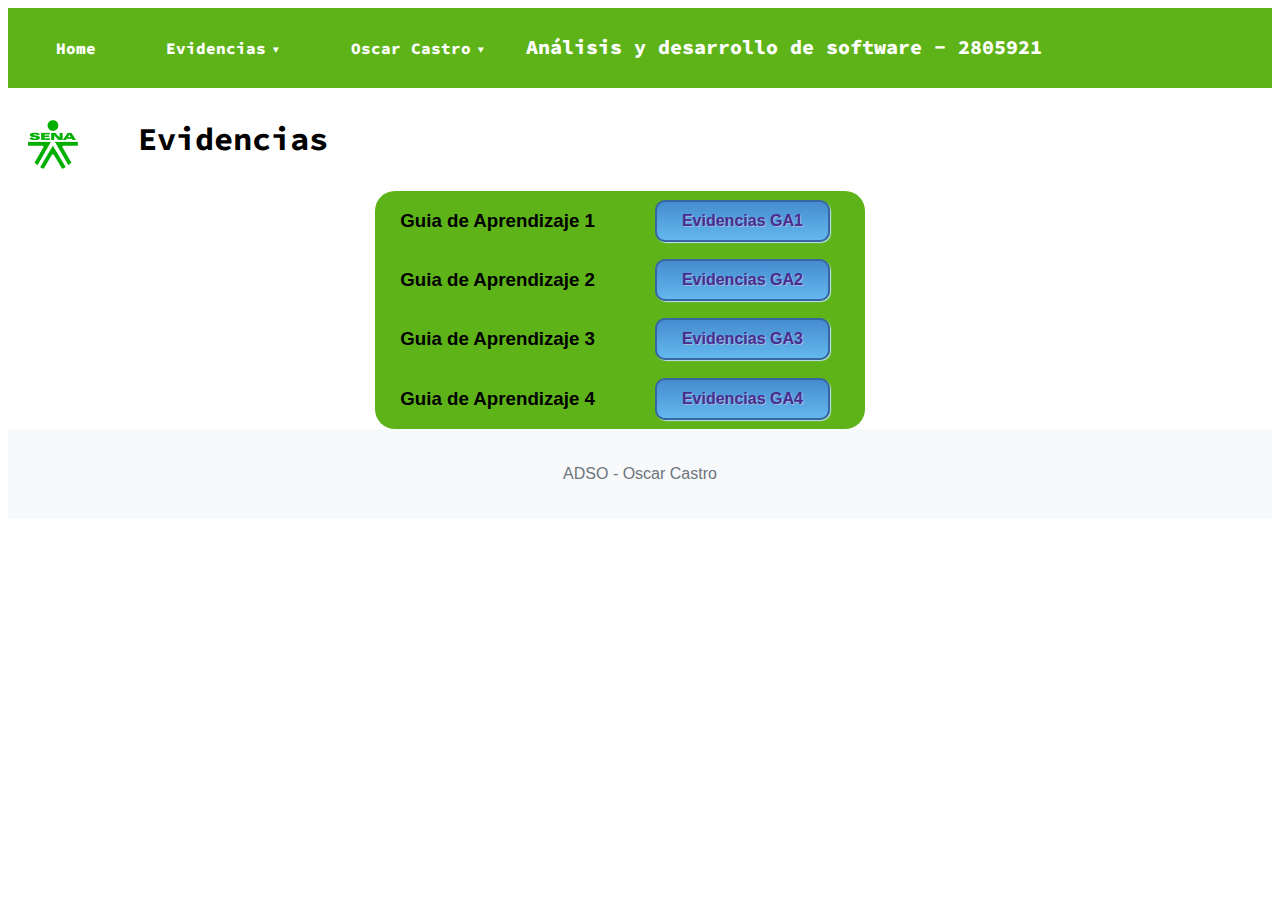
==== evidencias.html @ 005f6fc5 "creando estrctura inicial de internas de Ga3" ====
<!DOCTYPE html>
<html lang="es">
  <head>
    <link rel="icon" href="./img/favicon.png" type="image/x-icon">
    <meta charset="UTF-8" />
    <meta name="viewport" content="width=, initial-scale=1.0" />
    <title>ADSO - OSCAR CASTRO</title>
    <link rel="stylesheet" href="./css/evidencias.css">
  </head>
  <body>
    <nav id='menu'>
      <input type='checkbox' id='responsive-menu' onclick='actualizarMenu()'><label></label>
      <ul>
        <li><a href='/evidenciasADSO'>Home
        </a></li>
        <li><a class='dropdown-arrow' href='./evidencias.html'>Evidencias</a>
          <ul class='sub-menus'>
            <li><a href='./evidencias/ga1.html'>GA1</a></li>
            <li><a href='./evidencias/ga2.html'>GA2</a></li>
            <li><a href='./evidencias/ga3.html'>GA3</a></li>
            <li><a href='./evidencias/ga4.html'>GA4</a></li>
          </ul>
        </li>
        <li><a class='dropdown-arrow'>Oscar Castro</a>
          <ul class='sub-menus'>
            <li><a href='https://github.com/ocastrobeltran'>GitHub</a></li>
            <li><a href='https://www.linkedin.com/in/oscar-david-castro-beltran-550699264/'>LinkedIn</a></li>
          </ul>
        </li>
        <li class="adsoHeader">Análisis y desarrollo de software - 2805921</li>
      </ul>
    </nav>
    <header id="headerTop" class="headerTop">
      <img
        src="./img/logoSena.png"
        alt="Logo de la página"
        class="logoSena"
      />
    <div>
      <h1 class="ADSO">Evidencias</h1>
    </div>
    </header>
    <section class="contenedorGA">
        <div id="gridGAs">
            <div id="div1">
                <h3>Guia de Aprendizaje 1</h3>
            </div>
            <div id="div2"><a href="./evidencias/ga1.html">
                <button class="botonGA" >Evidencias GA1</button>
            </a></div>
            <div id="div3">
                <h3>Guia de Aprendizaje 2</h3>
            </div>
            <div id="div4"><a href="./evidencias/ga2.html">
                <button class="botonGA" >Evidencias GA2</button>
            </a></div>
            <div id="div5">
                <h3>Guia de Aprendizaje 3</h3>
            </div>
            <div id="div6"><a href="./evidencias/ga3.html">
                <button class="botonGA" >Evidencias GA3</button>
            </a></div>
            <div id="div7">
                <h3>Guia de Aprendizaje 4</h3>
            </div>
            <div id="div8"><a href="./evidencias/ga4.html">
                <button class="botonGA" >Evidencias GA4</button>
            </a></div>
        </div>        
    </section>
    <footer id="footerBottom" class="footerBottom">
      <p>ADSO - Oscar Castro</p>

    <script src="./scripts/evidencias.js"></script>
  </body>
</html>
---- css/evidencias.css ----
@import url('https://fonts.googleapis.com/css2?family=Source+Code+Pro&display=swap');

body {
    font-family: 'Archivo', sans-serif;
}

.headerTop {
    display: flex;
    align-items: center;
    padding: 10px;
    background-color: white;
}

.logoSena {
    float: left;
    margin-right: 10px;
    margin-left: 10px;
    width: 50px;
    padding-top: 10px;

}

.ADSO {
    padding-left: 50px;
    font-family: 'Source Code Pro', monospace;
}

.footerBottom {
    margin-top: auto;
    text-align: center;
    background-color: #f8f9fa;
    padding: 20px 0;
    color: #6c757d;
}

#menu {
    background: #5EB319;
    height: 80px;
    padding-left: 18px;
    border-radius: 0px;
    font-family: 'source code pro', monospace;
    font-weight: 800;
}

.adsoHeader {
    font-size: 20px;
    color: white;
}

#menu ul,
#menu li {
    margin: 0 auto;
    padding: 0;
    list-style: none
}

#menu ul {
    width: 100%;
    text-align: left;
}

#menu li {
    display: inline-block;
    position: relative;
}

#menu a {
    display: block;
    line-height: 80px;
    padding: 0 30px;
    text-decoration: none;
    color: #FFFFFF;
    font-size: 16px;
}

#menu a.dropdown-arrow:after {
    content: "\25BE";
    margin-left: 5px;
}

#menu li a:hover {
    color: #0099CC;
    background: #F2F2F2;
}

#menu input {
    display: none;
    margin: 0;
    padding: 0;
    height: 80px;
    width: 100%;
    opacity: 0;
    cursor: pointer
}

#menu label {
    display: none;
    line-height: 80px;
    text-align: center;
    position: absolute;
    left: 35px
}

#menu label:before {
    font-size: 1.6em;
    color: #FFFFFF;
    content: "\2261";
    margin-left: 20px;
}

#menu ul.sub-menus {
    height: auto;
    overflow: hidden;
    width: 170px;
    background: #444444;
    position: absolute;
    z-index: 99;
    display: none;
}

#menu ul.sub-menus li {
    display: block;
    text-align: left;
    width: 100%;
}

#menu ul.sub-menus a {
    color: #FFFFFF;
    font-size: 16px;
}

#menu li:hover ul.sub-menus {
    display: block
}

#menu ul.sub-menus a:hover {
    background: #F2F2F2;
    color: #444444;
}

@media screen and (max-width: 800px) {
    #bannerPrincipal {
        flex-direction: column;
        padding: 20px;
    }

    .headerTop {
        flex-direction: column;
        padding: 20px;
    }

    .logoSena {
        float: none;
        margin-bottom: 10px;
    }

    .ADSO {
        padding-left: 0;
    }

    .areaBotones,
    .areaEjercicio,
    .contenedorImagenes,
    .contenedorBotones {
        flex-direction: column;
        padding: 20px;
    }

    .textoEjercicio {
        font-size: 16px;
    }

    .footerBottom {
        padding: 10px;
    }

    #menu {
        position: relative
    }

    #menu ul {
        background: #444444;
        position: absolute;
        top: 100%;
        right: 0;
        left: 0;
        z-index: 3;
        height: auto;
        display: none;
        text-align: left;
    }

    #menu ul.sub-menus {
        width: 100%;
        position: static;
    }

    #menu ul.sub-menus a {
        padding-left: 30px;
    }

    #menu li {
        display: block;
        float: none;
        width: auto;
    }

    #menu input,
    #menu label {
        position: absolute;
        top: 0;
        left: 0;
        display: block
    }

    #menu input {
        z-index: 4
    }

    #menu input:checked+label {
        color: #FFFFFF
    }

    #menu input:checked+label:before {
        content: "\00d7"
    }

    #menu input:checked~ul {
        display: block
    }
}

#gridGAs {
	display: grid;
    align-items: center;
	grid-template-rows: repeat(4, 1fr);
	grid-template-columns: repeat(2,1fr);
	gap: 0;
	width: 40%;
    height: 60%;
    background-color: #5EB319;
    border-radius: 20px;
}
#div1 {
	grid-area: 1 / 1 / 2 / 2;
    display: flex;
    align-content: center;
    justify-content: center;
}
#div2 {
	grid-area: 1/2/2/3;
    display: flex;
    align-content: center;
    justify-content: center;
}
#div3 {
	grid-area: 2/1/3/2;
    display: flex;
    align-content: center;
    justify-content: center;
}
#div4 {
	grid-area: 2/2/3/3;
    display: flex;
    align-content: center;
    justify-content: center;
}
#div5 {
	grid-area: 3/1/4/2;
    display: flex;
    align-content: center;
    justify-content: center;
}
#div6 {
	grid-area: 3/2/4/3;
    display: flex;
    align-content: center;
    justify-content: center;
}
#div7 {
	grid-area: 4/1/5/2;
    display: flex;
    align-content: center;
    justify-content: center;
}
#div8 {
	grid-area: 4/2/5/3;
    display: flex;
    align-content: center;
    justify-content: center;
}

.botonGA {
    font-family: helvetica;
    font-weight: bold;
    color: #4A2C8F !important;
    font-size: 16px;
    text-shadow: 1px 1px 0px #A0B9DE;
    box-shadow: 1px 1px 1px #BEE2F9;
    padding: 10px 25px;
    border-radius: 10px;
    border: 2px solid #3866A3;
    background: #63B8EE;
    background: linear-gradient(to top, #63B8EE, #468CCF);
    cursor: pointer;
}

.contenedorGA {
    display: flex;
    justify-content: center;
    align-items: center;
    margin-right: 40px;
}
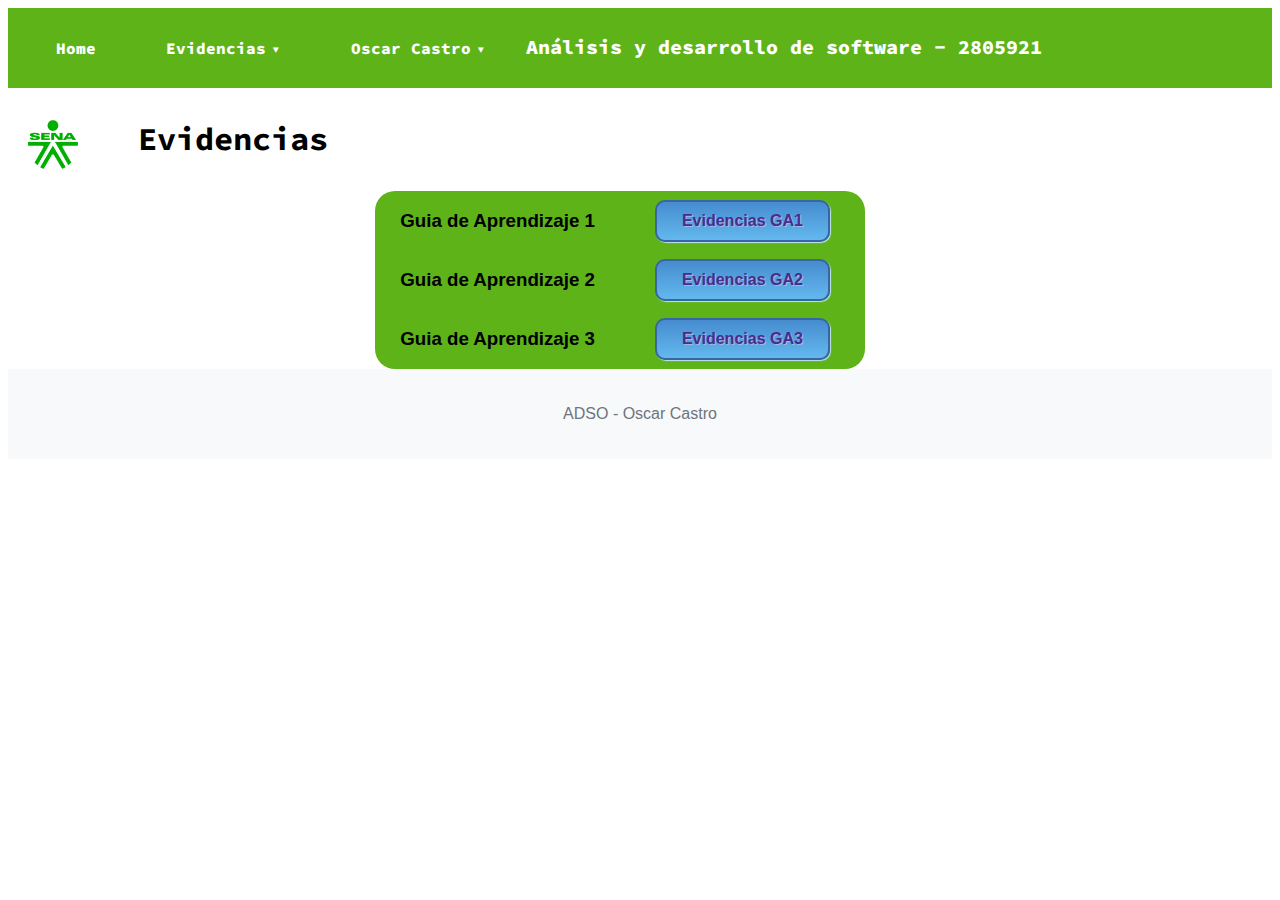
==== commit 540703cb: "Ingreso de contenido de interna de GA2" ====
--- a/evidencias.html
+++ b/evidencias.html
@@ -18,7 +18,7 @@
             <li><a href='./evidencias/ga1.html'>GA1</a></li>
             <li><a href='./evidencias/ga2.html'>GA2</a></li>
             <li><a href='./evidencias/ga3.html'>GA3</a></li>
-            <li><a href='./evidencias/ga4.html'>GA4</a></li>
+            <!-- <li><a href='./evidencias/ga4.html'>GA4</a></li> -->
           </ul>
         </li>
         <li><a class='dropdown-arrow'>Oscar Castro</a>
@@ -60,12 +60,12 @@
             <div id="div6"><a href="./evidencias/ga3.html">
                 <button class="botonGA" >Evidencias GA3</button>
             </a></div>
-            <div id="div7">
+            <!-- <div id="div7">
                 <h3>Guia de Aprendizaje 4</h3>
             </div>
             <div id="div8"><a href="./evidencias/ga4.html">
                 <button class="botonGA" >Evidencias GA4</button>
-            </a></div>
+            </a></div> -->
         </div>        
     </section>
     <footer id="footerBottom" class="footerBottom">
--- a/css/evidencias.css
+++ b/css/evidencias.css
@@ -233,13 +233,14 @@
 #gridGAs {
 	display: grid;
     align-items: center;
-	grid-template-rows: repeat(4, 1fr);
+	grid-template-rows: repeat(3, 1fr);
 	grid-template-columns: repeat(2,1fr);
 	gap: 0;
 	width: 40%;
     height: 60%;
     background-color: #5EB319;
     border-radius: 20px;
+    margin: auto;
 }
 #div1 {
 	grid-area: 1 / 1 / 2 / 2;
